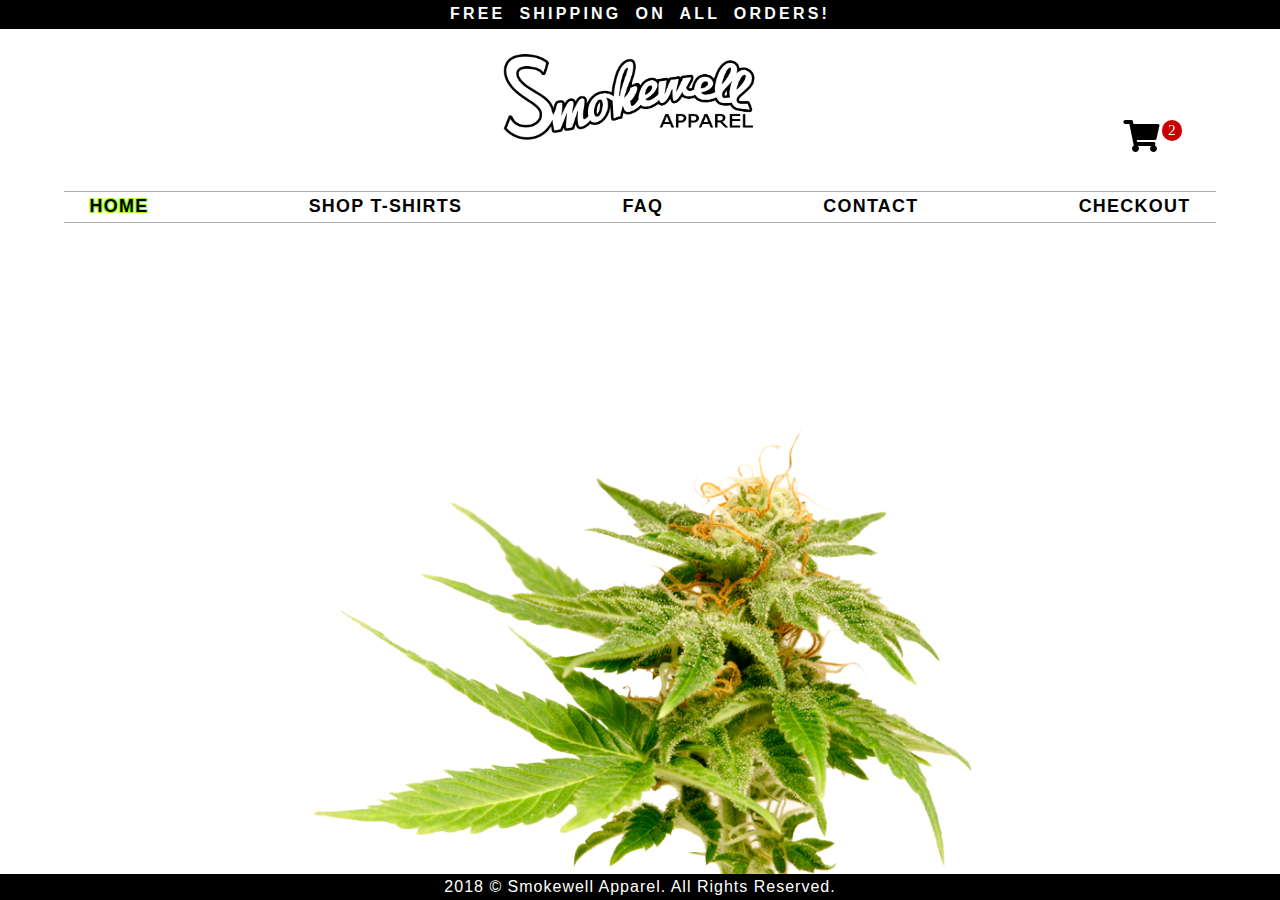
==== index.html @ 25da1e57 "update desktop styles" ====
<!DOCTYPE html>
<html lang="en">
<head>
	<meta charset="UTF-8">
	<title>Smokewell Apparel</title>
	<meta name="viewport" content="width=device-width, initial-scale=1.0">
	<script type="text/javascript" src="assets/javascript/logic.js"></script>
    <link rel="stylesheet" type="text/css" href="assets/CSS/reset.css">
    <link rel="stylesheet" type="text/css" href="assets/CSS/style.css">
    <link rel="stylesheet" id="storefront-fonts-css" href="https://fonts.googleapis.com/css?family=Source+Sans+Pro:400,300,300italic,400italic,600,700,900&amp;subset=latin%2Clatin-ext" type="text/css" media="all">
    <link rel="stylesheet" href="https://use.fontawesome.com/releases/v5.1.0/css/all.css">
    <link rel="icon" type="text/css" href="assets/images/icon.ico">
</head>
<body>
	<div id="special-message-box">
		<h2 id="special-message">Free shipping on all orders!</h2>
	</div>
	<div id="main-container">
		<header>
			<div id="header-section-left">
				<i id="nav-icon" class="fa fa-bars" onclick="toggleNav()"></i>
			</div>
			<div id="header-section-center">
				<a href=""><img id="main-logo" src="assets/images/logo.png" alt="Smokewell Apparel"></a>
			</div>
			<div id="header-section-right">
				<div id="cart-icon-container" onclick="toggleCart()">
					<i id="cart-icon" class="fa fa-shopping-cart" aria-hidden="true"></i>
					<span id="cart-counter">2</span>
				</div>
			</div>
			<div id="cart-container">
				<i class="close-button fas fa-times" onclick="toggleCart()"></i>
				<h2 id="cart-title">Shopping Cart</h2>
				<ul id="cart">
					<li class="cart-item clearfix">
						<div class="cart-left-container">
							<i class="cart-remove-button fas fa-times"></i>
							<h3 class="cart-product-name">Stoned I Am - L</h3>
							<div class="cart-product-info">1 x $19.99</div>
						</div>
						<img class="cart-product-image" src="assets/images/testproduct.jpg">
					</li>
					<li class="cart-item clearfix">
						<div class="cart-left-container">
							<i class="cart-remove-button fas fa-times"></i>
							<h3 class="cart-product-name">Stoned I Am - L</h3>
							<div class="cart-product-info">1 x $19.99</div>
						</div>
						<img class="cart-product-image" src="assets/images/testproduct.jpg">
					</li>
					<li class="cart-item clearfix">
						<div id="cart-total"><span id="total-label">Total:</span> $39.98</div>
					</li>
				</ul>
				<button id="cart-checkout-button">Proceed to Checkout</button>
				<div id="cart-return" onclick="toggleCart()">Continue Shopping...</div>
			</div>
			<nav  id="menu-container">
				<i id="menu-close-button" class="close-button fas fa-times" onclick="toggleNav()"></i>
				<h2 id="menu-title">Menu</h2>
				<div id="mobile-nav-container">
					<a class="nav-link selected" href=""><span class="nav-icons"><i class="fa fa-home"></i></span> Home</a>
					<a class="nav-link" href=""><span class="nav-icons"><i class="fas fa-tshirt"></i></span> Shop T-Shirts</a>
<!-- 					<a class="nav-link" href=""><span class="nav-icons"><i class="fas fa-info"></i></span> About Us</a>
 -->					<a class="nav-link" href=""><span class="nav-icons"><i class="fas fa-question"></i></span> FAQ</a>
					<a class="nav-link" href=""><span class="nav-icons"><i class="fas fa-comments"></i></span> Contact</a>
					<a class="nav-link" href=""><span class="nav-icons"><i class="fa fa-shopping-cart" aria-hidden="true"></i> <span id="cart-counter">2</span></span> Checkout</a>
				</div>
				<div id="nav-return" onclick="toggleNav()">Continue Shopping...</div>
			</nav>
		</header>
		<main id="main-content">
			<button id="homepage-button" class="click-me"><span id="shirt-icon"><i class="fas fa-tshirt"></i></span>Shop T-Shirts</button>
		</main>
	</div>
	<img id="homepage-image" src="assets/images/weedplant.png" alt="">
	<footer>
		<div id="copyright">2018 &copy; Smokewell Apparel. All Rights Reserved.</div>
	</footer>
</body>
</html>
---- assets/CSS/style.css ----
/*//////////////////////////////////////////////////////////////////////////////////
/////// GLOBAL STYLES //////////////////////////////////////////////////////////////
//////////////////////////////////////////////////////////////////////////////////*/

html {
	font-size: 1rem;
}
body {
	display: flex;
  	min-height: 100vh;
  	flex-direction: column;
}
li {
	text-decoration: none;
}
.click-me {
	text-shadow: 1px 0 0 #99ff11, -1px 0 0 #99ff11, 0 1px 0 #99ff11, 0 -1px 0 #99ff11, 1px 1px #99ff11, -1px -1px 0 #99ff11, 1px -1px 0 #99ff11, -1px 1px 0 #99ff11;
}
.clearfix:after {
    content: "";
    display: block;
    clear: both;
}
.close-button {
	font-size: 2rem;
	color: #000;
	background-color: #fff;
    border: 2px solid #000;
    width: 2rem;
    height: 2rem;
    line-height: 2.75rem;
    border-radius: 8px;
	margin: 1rem;
	cursor: pointer;
	position: absolute;
	top: 0;
	right: 0;
}
.close-button:hover {
	transform: rotate(90deg);
	transition: transform 150ms linear;
}
#main-container {
	width: 100%;
	max-width: 1280px;
	margin: 0 auto;
	flex: 1;
}
#homepage-button {
	display: none
}

/*//////////////////////////////////////////////////////////////////////////////////
/////// SPECIAL MESSAGE ////////////////////////////////////////////////////////////
//////////////////////////////////////////////////////////////////////////////////*/

#special-message-box {
	background-color: #000;
	width: 100%;
	padding: .5rem 0;
	text-align: center;
}
#special-message {
	text-transform: uppercase;
	font-size: 1.25rem;
	color: white;
	word-spacing: .5rem;
    letter-spacing: .25rem;
    font-weight: 600;
    font-family: 'Liberator', sans-serif;
}

/*//////////////////////////////////////////////////////////////////////////////////
/////// HOMEPAGE ///////////////////////////////////////////////////////////////////
//////////////////////////////////////////////////////////////////////////////////*/

#homepage-image {
	margin: 0 auto; 
	max-width: 57%;
}

/*//////////////////////////////////////////////////////////////////////////////////
/////// HEADER /////////////////////////////////////////////////////////////////////
//////////////////////////////////////////////////////////////////////////////////*/

header {
	padding-top: 1.5rem;
	text-align: center;
}
#header-section-left {
	display: inline-block;
	width: 20%;
}
#header-section-center { 
	display: inline-block;
	width: 58%;
}
#header-section-right {
	display: inline-block;
	width: 20%;
}
#main-logo {
	max-width: 25rem;
}
#main-logo:hover {
	transform: scale(1.05);
	transition: all 150ms linear;
}
#cart-icon {
	color: #000;
	font-size: 2.5rem;
}
#cart-icon-container {
	cursor: pointer;
    padding: 4rem 0 3rem 0;
    animation: bounce 1s cubic-bezier(.36,.07,.19,.97) both;
  	transform: translate3d(0, 0, 0);
  	backface-visibility: hidden;
  	perspective: 1000px;
}
#cart-icon-container:hover #cart-icon, 
#cart-icon-container:hover #cart-counter {
	animation: bounce 1s cubic-bezier(.36,.07,.19,.97) both;
  	transform: translate3d(0, 0, 0);
  	backface-visibility: hidden;
  	perspective: 1000px;
}
#cart-icon-container:hover #cart-icon {
	text-shadow: 1px 0 0 #99ff11, -1px 0 0 #99ff11, 0 1px 0 #99ff11, 0 -1px 0 #99ff11, 1px 1px #99ff11, -1px -1px 0 #99ff11, 1px -1px 0 #99ff11, -1px 1px 0 #99ff11;
}

#cart-counter {
    background-color: #cc0000;
    border-radius: 1.6rem;
    width: 1.6rem;
    height: 1.6rem;
    line-height: 1.6rem;
    font-size: 1.2rem;
    margin-left: .1rem;
    color: #fff;
    vertical-align: top;
    position: absolute;
}
#nav-icon {
	color: #000;
	font-size: 2.5rem;
	display: none;
}

/*//////////////////////////////////////////////////////////////////////////////////
/////// FOOTER /////////////////////////////////////////////////////////////////////
//////////////////////////////////////////////////////////////////////////////////*/

footer {
	width: 100%;
	text-align: center;
	background-color: #000;
	padding: 5px 0;
}
#copyright {
	color: #fff;
	font-size: 1.25rem;
	letter-spacing: 1px;
	font-family: 'Liberator', sans-serif;
}

/*//////////////////////////////////////////////////////////////////////////////////
/////// NAVIGATION /////////////////////////////////////////////////////////////////
//////////////////////////////////////////////////////////////////////////////////*/

nav {
	width: 100%;
	margin-bottom: 1.5rem;
	margin-top: 2.5rem;
}
.nav-icons {
	display: none;
}
.nav-link {
	font-family: 'Liberator', sans-serif;
	text-transform: uppercase;
	font-size: 1.4rem;
	text-decoration: none;
	color: #000;
	font-weight: 600;
	letter-spacing: .1rem;
	padding: .5rem 2rem;
}
.nav-link:hover {
	transform: scale(1.05);
	transition: all 50ms linear;
}
.topnav .icon {
	display: none;
}
.selected {
	text-shadow: 1px 0 0 #99ff11, -1px 0 0 #99ff11, 0 1px 0 #99ff11, 0 -1px 0 #99ff11, 1px 1px #99ff11, -1px -1px 0 #99ff11, 1px -1px 0 #99ff11, -1px 1px 0 #99ff11;
}
#menu-close-button {
	display: none;
}
#menu-container {
	width: 90%;
	border-top: solid 1px #afafaf;
	border-bottom: solid 1px #afafaf;
	margin: 0 auto;
    height: 100%;
}
#mobile-nav-container {
	display: flex;
	justify-content: space-between;
	width: 100%;
}
#nav-return {
	display: none;
}
#menu-title {
	display: none;
}

/*//////////////////////////////////////////////////////////////////////////////////
/////// CART ///////////////////////////////////////////////////////////////////////
//////////////////////////////////////////////////////////////////////////////////*/

.cart-item {
	color: #fff;
 	border-bottom: 1px solid #bababa;
 	padding: 1rem 1rem;
 }
 .cart-item:last-child {
 	border-bottom: none;
 }
.cart-left-container {
	float: left;
	line-height: 2rem;
}
i.cart-remove-button {
	font-size: 1rem;
	width: 1.5rem;
	height: 1.5rem;
	border-radius: 1.5rem;
	line-height: 1.5rem;
	background-color: #cc0000;
 	display: inline-block;
 	margin-right: 1rem;
 	cursor: pointer;
}
.cart-remove-button:hover {
	transform: rotate(90deg);
	transition: transform 150ms linear;
}
.cart-product-name {
	font-size: 1.5rem;
	letter-spacing: .1rem;
	display: inline-block;
	cursor: pointer;
	color: #99ff11;
}
.cart-product-name:hover {
	transform: scale(1.05);
	transition: all 150ms linear;
}
.cart-product-info {
	display: block;
	font-size: 1.5rem;
}
.cart-product-image {
	width: 4rem;
	float: right;
	border-radius: 5px;
	cursor: pointer;
}
.cart-product-image:hover {
	transform: scale(1.5);
	transition: all 250ms linear;
}
.cart-row {
	display: block;
	font-size: 2rem;
	color: #bababa;
	text-align: left;
	border-bottom: 1px solid #bababa;
	padding: 1rem 1rem;
	font-weight: 400;
}
#cart-container {
	width: 0px;
	min-width: 0px;
	min-height: 100%;
	overflow-y:scroll;
	display: block;
	margin: 0;
	background-color: rgba(0,0,0,.80);
	top: 0px;
	right: 0px;
	bottom:0;
	position: fixed;
}
#cart {
	border: 1px solid #bababa;
	width: 90%;
	margin: 0 auto;
	border-radius: 12px;
	display: block;
	font-family: 'Liberator', sans-serif;
}
#cart-checkout-button {
	color: #99ff11;
	border: 1px solid #bababa;
	width: 90%;
	margin: 3rem auto;
	border-radius: 12px;
	display: block;
	font-family: 'Liberator', sans-serif;
	cursor: pointer;
	background-color: transparent;
	font-size: 2rem;
	padding: 1rem;
	text-transform: uppercase;
	font-weight: 600;
}
#cart-checkout-button:hover {
	font-size: 2.1rem;
	padding: .95rem;
	transition: all 150ms linear;
}
#cart-title {
	font-family: 'Liberator', sans-serif;
	color: #fff;
    font-size: 3rem;
    margin: 3rem auto;
	text-transform: uppercase;
	letter-spacing: .1rem;
}
#cart-return {
	font-family: 'Liberator', sans-serif;
	color: #99ff11;
	font-size: 1.25rem;
	margin-top: 3rem;
	cursor: pointer;
	padding-bottom: 3rem;
}
#cart-return:hover {
	transform: scale(1.05);
	transition: all 150ms linear;
}
#cart-total {
	color: #fff;
    font-size: 1.5rem;
}
#total-label {
	letter-spacing: .1rem;
}
/*//////////////////////////////////////////////////////////////////////////////////
/////// MEDIA QUERIES //////////////////////////////////////////////////////////////
//////////////////////////////////////////////////////////////////////////////////*/

@media screen and (max-width: 768px) {
	.cart-product-image {
		width: 6rem;
	}
	.cart-left-container {
		line-height: 3rem;
	}
	.nav-link {
		display: block;
		font-size: 2rem;
		letter-spacing: 0;
    	color: #99ff11;
    	text-align: left;
    	border-bottom: 1px solid #bababa;
    	padding: 1rem 1rem;
    	font-weight: 400;
	}
	.nav-link:hover {
		color: #99ff11;
		font-size: 2.1rem;
		transition: all 150ms linear;
	}
	.close-button {
		font-size: 3rem;
		height: 3rem;
		width: 3rem;
	}
	.nav-icons {
		display: inline-block;
		width: 6rem;
		text-align: center;
		color: #fff;
	}
	.nav-link:last-child {
		border-bottom: none;
	}
	#menu-container {
		width: 0px;
		min-height: 100%;
		display: block;
		margin: 0;
		background-color: rgba(0,0,0,.80);
		top: 0px;
    	position: fixed;
    	overflow-y: scroll;
	}
	#menu-title {
		font-family: 'Liberator', sans-serif;
		color: #fff;
	    font-size: 3rem;
	    margin: 3rem auto;
		text-transform: uppercase;
		letter-spacing: .1rem;
		display: block;
	}
	#menu-close-button {
		display: inline-block;
	}
	.selected {
		color: #bababa;
		text-shadow: none;
	}
	#nav-icon {
		display: inline-block;
		font-size: 3.5rem;
	}
	#cart-icon {
		font-size: 3.5rem;
	}
	#mobile-nav-container {
		border: 1px solid #bababa;
    	width: 90%;
    	margin: 0 auto;
    	border-radius: 12px;
    	display: block;
	}
	#nav-return {
		font-family: 'Liberator', sans-serif;
		color: #99ff11;
		font-size: 1.5rem;
		margin-top: 3rem;
		cursor: pointer;
		display: block;
		padding-bottom: 3rem;
	}
	#nav-return:hover {
		transform: scale(1.05);
		transition: all 150ms linear;
	}
	#cart-total {
		font-size: 2rem;
	}
	#cart-return {
		font-size: 1.5rem;
	}
	.cart-product-name {
    	font-size: 2rem;
	}
	i.cart-remove-button {
	    font-size: 1.25rem;
	    width: 2rem;
	    height: 2rem;
	    border-radius: 2rem;
	    line-height: 2rem;
	    margin-right: 3rem;
	}
	#homepage-button {
	    border: 1px solid #000;
	    color: #000;
	    width: 25rem;
	    margin: 3rem auto;
	    border-radius: 12px;
	    display: block;
	    text-transform: uppercase;
	    padding: 1rem;
	    background-color: transparent;
	    font-weight: 600;
	    font-size: 2rem;
	    letter-spacing: .1rem;
	}
	#shirt-icon {
		margin-right: 2rem;
	}
}

@media screen and (orientation: portrait) and (max-width: 768px){
	.nav-link {
		padding: 2rem 1rem;
	}
	#homepage-image {
		max-width: 100%;
	}
	#main-logo {
		margin-bottom: 8rem;
	}
	#nav-icon {
		margin: 12rem 0 3rem 0;
		padding-left: 2rem;
	}
	#cart-icon-container {
		margin: 12rem 0 3rem 0;
		padding-right: 2rem;
	}
	#cart-title {
		margin: 6rem auto;
	} 	
	#menu-title {
		margin: 6rem auto;
	} 
	#mobile-nav-container {
		margin: 6rem auto 0 auto;
	}
}

/*//////////////////////////////////////////////////////////////////////////////////
/////// ANIMATIONS /////////////////////////////////////////////////////////////////
//////////////////////////////////////////////////////////////////////////////////*/

@keyframes shake {
  10%, 90% {
    transform: translate3d(0, -1px, 0);
  }
  
  20%, 80% {
    transform: translate3d(0, 2px, 0);
  }

  30%, 50%, 70% {
    transform: translate3d(0, -4px, 0);
  }

  40%, 60% {
    transform: translate3d(0, 4px, 0);
  }
}
@-webkit-keyframes bounce { 
	0%, 20%, 50%, 80%, 100% {-webkit-transform: translateY(0);} 
	40% {-webkit-transform: translateY(-30px);} 
	60% {-webkit-transform: translateY(-15px);} 
} 

@keyframes bounce { 
	0%, 20%, 50%, 80%, 100% {transform: translateY(0);} 
	40% {transform: translateY(-30px);} 
	60% {transform: translateY(-15px);} 
}
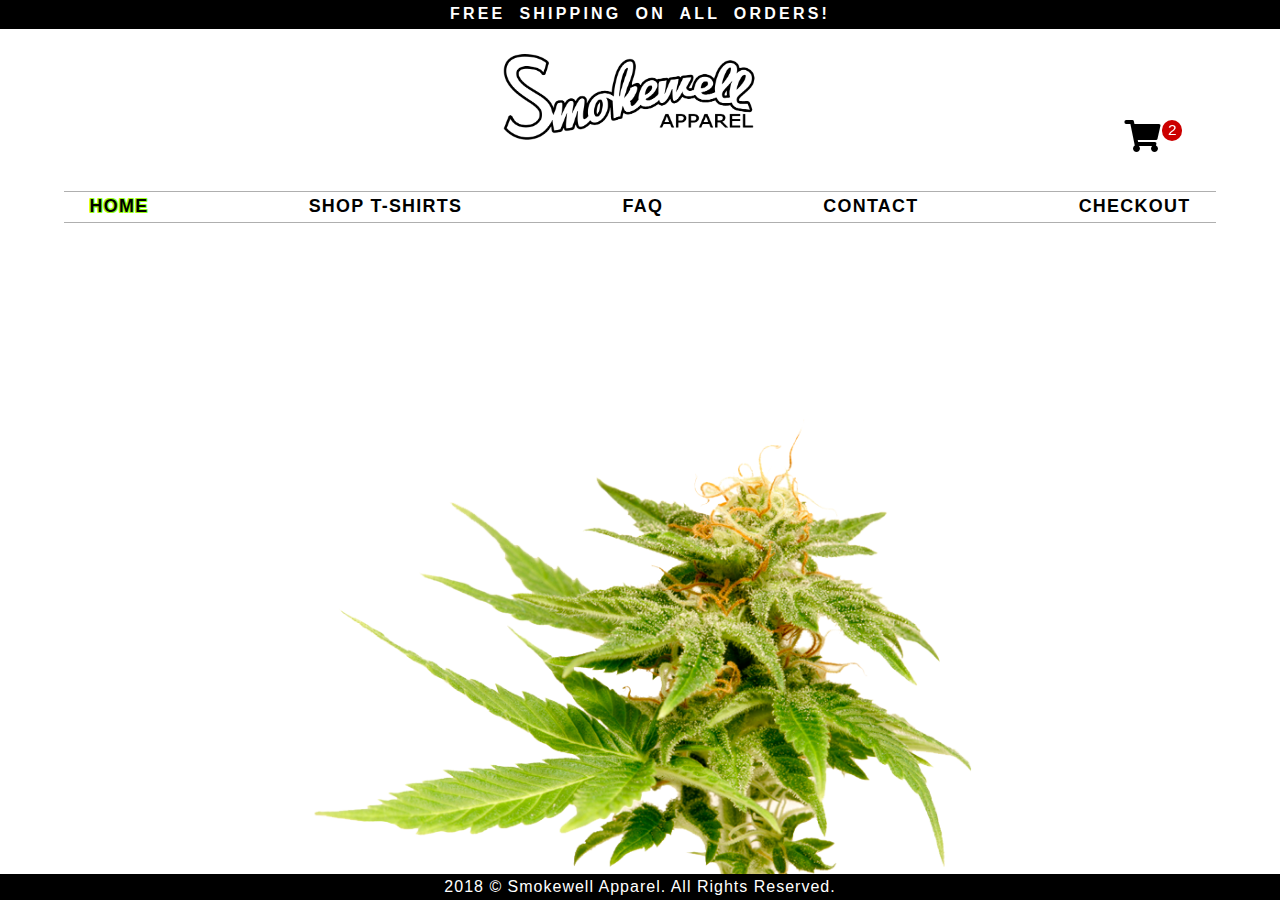
==== commit ca73013c: "update homepage button" ====
--- a/index.html
+++ b/index.html
@@ -21,7 +21,7 @@
 				<i id="nav-icon" class="fa fa-bars" onclick="toggleNav()"></i>
 			</div>
 			<div id="header-section-center">
-				<a href=""><img id="main-logo" src="assets/images/logo.png" alt="Smokewell Apparel"></a>
+				<a href="index.html"><img id="main-logo" src="assets/images/logo.png" alt="Smokewell Apparel"></a>
 			</div>
 			<div id="header-section-right">
 				<div id="cart-icon-container" onclick="toggleCart()">
@@ -60,18 +60,18 @@
 				<i id="menu-close-button" class="close-button fas fa-times" onclick="toggleNav()"></i>
 				<h2 id="menu-title">Menu</h2>
 				<div id="mobile-nav-container">
-					<a class="nav-link selected" href=""><span class="nav-icons"><i class="fa fa-home"></i></span> Home</a>
-					<a class="nav-link" href=""><span class="nav-icons"><i class="fas fa-tshirt"></i></span> Shop T-Shirts</a>
+					<a class="nav-link selected" href="index.html"><span class="nav-icons"><i class="fa fa-home"></i></span> Home</a>
+					<a class="nav-link" href="archive.html"><span class="nav-icons"><i class="fas fa-tshirt"></i></span> Shop T-Shirts</a>
 <!-- 					<a class="nav-link" href=""><span class="nav-icons"><i class="fas fa-info"></i></span> About Us</a>
- -->					<a class="nav-link" href=""><span class="nav-icons"><i class="fas fa-question"></i></span> FAQ</a>
-					<a class="nav-link" href=""><span class="nav-icons"><i class="fas fa-comments"></i></span> Contact</a>
-					<a class="nav-link" href=""><span class="nav-icons"><i class="fa fa-shopping-cart" aria-hidden="true"></i> <span id="cart-counter">2</span></span> Checkout</a>
+ -->					<a class="nav-link" href="faq.html"><span class="nav-icons"><i class="fas fa-question"></i></span> FAQ</a>
+					<a class="nav-link" href="contact.html"><span class="nav-icons"><i class="fas fa-comments"></i></span> Contact</a>
+					<a class="nav-link" href="checkout.html"><span class="nav-icons"><i class="fa fa-shopping-cart" aria-hidden="true"></i> <span id="cart-counter">2</span></span> Checkout</a>
 				</div>
 				<div id="nav-return" onclick="toggleNav()">Continue Shopping...</div>
 			</nav>
 		</header>
 		<main id="main-content">
-			<button id="homepage-button" class="click-me"><span id="shirt-icon"><i class="fas fa-tshirt"></i></span>Shop T-Shirts</button>
+			<a href="archive.html" id="homepage-button" class="click-me"><span id="shirt-icon"><i class="fas fa-tshirt"></i></span>Shop T-Shirts</a>
 		</main>
 	</div>
 	<img id="homepage-image" src="assets/images/weedplant.png" alt="">
--- a/assets/CSS/style.css
+++ b/assets/CSS/style.css
@@ -4,6 +4,7 @@
 
 html {
 	font-size: 1rem;
+	font-family: 'Liberator', sans-serif;
 }
 body {
 	display: flex;
@@ -46,9 +47,6 @@
 	margin: 0 auto;
 	flex: 1;
 }
-#homepage-button {
-	display: none
-}
 
 /*//////////////////////////////////////////////////////////////////////////////////
 /////// SPECIAL MESSAGE ////////////////////////////////////////////////////////////
@@ -78,6 +76,9 @@
 	margin: 0 auto; 
 	max-width: 57%;
 }
+#homepage-button {
+	display: none
+}
 
 /*//////////////////////////////////////////////////////////////////////////////////
 /////// HEADER /////////////////////////////////////////////////////////////////////
@@ -113,14 +114,14 @@
 #cart-icon-container {
 	cursor: pointer;
     padding: 4rem 0 3rem 0;
-    animation: bounce 1s cubic-bezier(.36,.07,.19,.97) both;
+    animation: money-hop 1s cubic-bezier(.36,.07,.19,.97) both;
   	transform: translate3d(0, 0, 0);
   	backface-visibility: hidden;
   	perspective: 1000px;
 }
 #cart-icon-container:hover #cart-icon, 
 #cart-icon-container:hover #cart-counter {
-	animation: bounce 1s cubic-bezier(.36,.07,.19,.97) both;
+	animation: money-hop 1s cubic-bezier(.36,.07,.19,.97) both;
   	transform: translate3d(0, 0, 0);
   	backface-visibility: hidden;
   	perspective: 1000px;
@@ -390,6 +391,9 @@
 	}
 	.nav-link:last-child {
 		border-bottom: none;
+	}
+	.nav-link:hover {
+		transform: scale(1);
 	}
 	#menu-container {
 		width: 0px;
@@ -474,6 +478,7 @@
 	    font-weight: 600;
 	    font-size: 2rem;
 	    letter-spacing: .1rem;
+	    text-decoration: none;
 	}
 	#shirt-icon {
 		margin-right: 2rem;
@@ -530,13 +535,13 @@
     transform: translate3d(0, 4px, 0);
   }
 }
-@-webkit-keyframes bounce { 
+@-webkit-keyframes money-hop { 
 	0%, 20%, 50%, 80%, 100% {-webkit-transform: translateY(0);} 
 	40% {-webkit-transform: translateY(-30px);} 
 	60% {-webkit-transform: translateY(-15px);} 
 } 
 
-@keyframes bounce { 
+@keyframes money-hop { 
 	0%, 20%, 50%, 80%, 100% {transform: translateY(0);} 
 	40% {transform: translateY(-30px);} 
 	60% {transform: translateY(-15px);} 
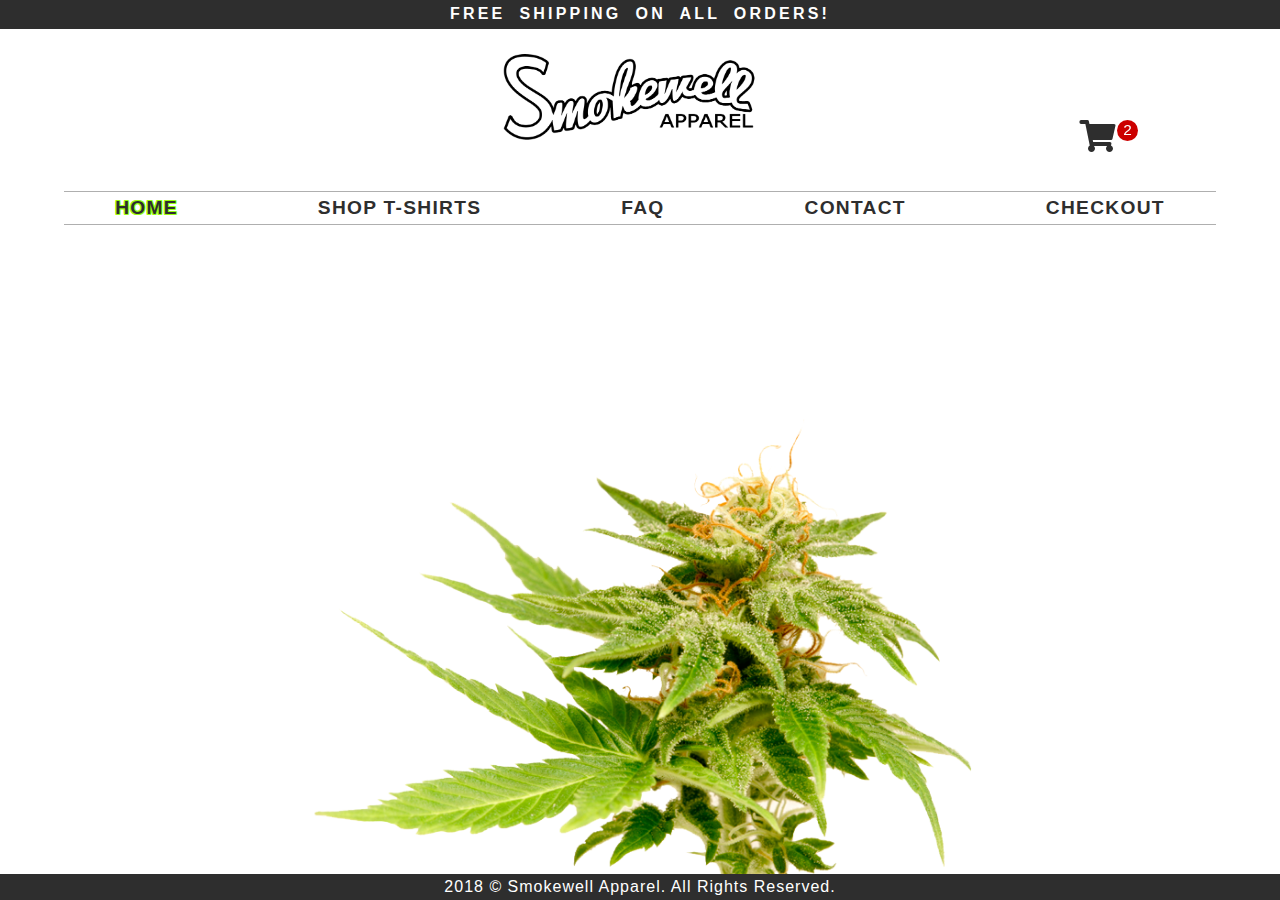
==== commit 0b77b4b7: "move special message box into header and add header position functions" ====
--- a/index.html
+++ b/index.html
@@ -12,11 +12,11 @@
     <link rel="icon" type="text/css" href="assets/images/icon.ico">
 </head>
 <body>
-	<div id="special-message-box">
-		<h2 id="special-message">Free shipping on all orders!</h2>
-	</div>
 	<div id="main-container">
 		<header>
+			<div id="special-message-box">
+				<h2 id="special-message">Free shipping on all orders!</h2>
+			</div>
 			<div id="header-section-left">
 				<i id="nav-icon" class="fa fa-bars" onclick="toggleNav()"></i>
 			</div>
@@ -76,7 +76,9 @@
 	</div>
 	<img id="homepage-image" src="assets/images/weedplant.png" alt="">
 	<footer>
-		<div id="copyright">2018 &copy; Smokewell Apparel. All Rights Reserved.</div>
+		<a href="index.html">
+			<div id="copyright">2018 &copy; Smokewell Apparel. All Rights Reserved.</div>
+		</a>
 	</footer>
 </body>
 </html>--- a/assets/CSS/style.css
+++ b/assets/CSS/style.css
@@ -24,9 +24,9 @@
 }
 .close-button {
 	font-size: 2rem;
-	color: #000;
+	color: #2e2e2e;
 	background-color: #fff;
-    border: 2px solid #000;
+    border: 2px solid #2e2e2e;
     width: 2rem;
     height: 2rem;
     line-height: 2.75rem;
@@ -41,6 +41,16 @@
 	transform: rotate(90deg);
 	transition: transform 150ms linear;
 }
+.page-title {
+	font-weight: 600;
+    font-family: 'Liberator', sans-serif;
+    color: #2e2e2e;
+    letter-spacing: .1rem;
+    font-size: 1.5rem;
+    margin: 3rem auto 0 auto;
+    text-align: center;
+    text-transform: uppercase;
+}
 #main-container {
 	width: 100%;
 	max-width: 1280px;
@@ -49,14 +59,118 @@
 }
 
 /*//////////////////////////////////////////////////////////////////////////////////
-/////// SPECIAL MESSAGE ////////////////////////////////////////////////////////////
-//////////////////////////////////////////////////////////////////////////////////*/
-
+/////// HOMEPAGE ///////////////////////////////////////////////////////////////////
+//////////////////////////////////////////////////////////////////////////////////*/
+
+#homepage-image {
+	margin: 3rem auto 0 auto; 
+	max-width: 57%;
+}
+#homepage-button {
+	display: none
+}
+
+/*//////////////////////////////////////////////////////////////////////////////////
+/////// ARCHIVE ////////////////////////////////////////////////////////////////////
+//////////////////////////////////////////////////////////////////////////////////*/
+
+#archive-container {
+	display: flex;
+    flex-wrap: wrap;
+    width: 90%;
+    margin: 3rem auto;
+}
+.archive-product-container {
+	width: 25%;
+	text-align: center;
+	margin: 1rem 0;
+	cursor: pointer;
+}
+.archive-product-container:hover {
+	transform: scale(1.05);
+	transition: all 150ms linear;
+}
+.archive-product-container:hover .archive-product-title {
+	text-shadow: 1px 0 0 #99ff11, -1px 0 0 #99ff11, 0 1px 0 #99ff11, 0 -1px 0 #99ff11, 1px 1px #99ff11, -1px -1px 0 #99ff11, 1px -1px 0 #99ff11, -1px 1px 0 #99ff11;
+}
+.archive-product-image {
+	width: 95%;
+}
+.archive-product-title {
+	text-transform: uppercase;
+	font-size: 1.5rem;
+	color: #2e2e2e;
+    letter-spacing: .25rem;
+    font-weight: 600;
+    font-family: 'Liberator', sans-serif;
+}
+/*//////////////////////////////////////////////////////////////////////////////////
+/////// FAQ ////////////////////////////////////////////////////////////////////////
+//////////////////////////////////////////////////////////////////////////////////*/
+
+.accordion {
+	font-size: 1.25rem;
+	background-color: #eee;
+    color: #2e2e2e;
+    cursor: pointer;
+    padding: .5rem 1.5rem;
+    width: 100%;
+    text-align: left;
+    border: none;
+    outline: none;
+    border-top: solid 1px #afafaf;
+    font-weight: 600;
+    font-family: 'Liberator', sans-serif;
+}
+.accordion:first-child {
+	border-top: none;
+}
+.accordion:hover {
+	color: #fff;
+	background-color: #2e2e2e;
+}
+.panel {
+    max-height: 0;
+    overflow: hidden;
+    transition: max-height 0.2s ease-out;
+}
+.accordion:after {
+    content: '\027e9';
+    float: right;
+    font-weight: bold;
+}
+.open:after {
+    transform:rotate(90deg);
+}
+.panel-content {
+	padding: 1rem;
+	font-size: 1.25rem;
+	text-align: justify;
+	line-height: 1.5;
+}
+#faq-container {
+	width: 90%;
+	display: block;
+	margin: 3rem auto;
+	border: solid 1px #afafaf;
+	border-radius: 12px;
+	overflow: hidden;
+}
+
+/*//////////////////////////////////////////////////////////////////////////////////
+/////// HEADER /////////////////////////////////////////////////////////////////////
+//////////////////////////////////////////////////////////////////////////////////*/
+
+header {
+	text-align: center;
+	width: 100%;
+}
 #special-message-box {
-	background-color: #000;
+	background-color: #2e2e2e;
 	width: 100%;
 	padding: .5rem 0;
 	text-align: center;
+	margin-bottom: 1.5rem;
 }
 #special-message {
 	text-transform: uppercase;
@@ -67,38 +181,17 @@
     font-weight: 600;
     font-family: 'Liberator', sans-serif;
 }
-
-/*//////////////////////////////////////////////////////////////////////////////////
-/////// HOMEPAGE ///////////////////////////////////////////////////////////////////
-//////////////////////////////////////////////////////////////////////////////////*/
-
-#homepage-image {
-	margin: 0 auto; 
-	max-width: 57%;
-}
-#homepage-button {
-	display: none
-}
-
-/*//////////////////////////////////////////////////////////////////////////////////
-/////// HEADER /////////////////////////////////////////////////////////////////////
-//////////////////////////////////////////////////////////////////////////////////*/
-
-header {
-	padding-top: 1.5rem;
-	text-align: center;
-}
 #header-section-left {
 	display: inline-block;
-	width: 20%;
+	width: 27%;
 }
 #header-section-center { 
 	display: inline-block;
-	width: 58%;
+	width: 44%;
 }
 #header-section-right {
 	display: inline-block;
-	width: 20%;
+	width: 27%;
 }
 #main-logo {
 	max-width: 25rem;
@@ -108,7 +201,7 @@
 	transition: all 150ms linear;
 }
 #cart-icon {
-	color: #000;
+	color: #2e2e2e;
 	font-size: 2.5rem;
 }
 #cart-icon-container {
@@ -143,7 +236,7 @@
     position: absolute;
 }
 #nav-icon {
-	color: #000;
+	color: #2e2e2e;
 	font-size: 2.5rem;
 	display: none;
 }
@@ -155,7 +248,7 @@
 footer {
 	width: 100%;
 	text-align: center;
-	background-color: #000;
+	background-color: #2e2e2e;
 	padding: 5px 0;
 }
 #copyright {
@@ -163,6 +256,13 @@
 	font-size: 1.25rem;
 	letter-spacing: 1px;
 	font-family: 'Liberator', sans-serif;
+	text-decoration: none;
+}
+#copyright:hover {
+	color: #99ff11;
+}
+a:-webkit-any-link {
+	text-decoration: none;
 }
 
 /*//////////////////////////////////////////////////////////////////////////////////
@@ -180,16 +280,17 @@
 .nav-link {
 	font-family: 'Liberator', sans-serif;
 	text-transform: uppercase;
-	font-size: 1.4rem;
+	font-size: 1.5rem;
 	text-decoration: none;
-	color: #000;
+	color: #2e2e2e;
 	font-weight: 600;
 	letter-spacing: .1rem;
-	padding: .5rem 2rem;
+	padding: .5rem 4rem;
 }
 .nav-link:hover {
 	transform: scale(1.05);
 	transition: all 50ms linear;
+	text-shadow: 1px 0 0 #99ff11, -1px 0 0 #99ff11, 0 1px 0 #99ff11, 0 -1px 0 #99ff11, 1px 1px #99ff11, -1px -1px 0 #99ff11, 1px -1px 0 #99ff11, -1px 1px 0 #99ff11;
 }
 .topnav .icon {
 	display: none;
@@ -309,7 +410,7 @@
 	color: #99ff11;
 	border: 1px solid #bababa;
 	width: 90%;
-	margin: 3rem auto;
+	margin: 3rem auto 1rem auto;
 	border-radius: 12px;
 	display: block;
 	font-family: 'Liberator', sans-serif;
@@ -337,9 +438,8 @@
 	font-family: 'Liberator', sans-serif;
 	color: #99ff11;
 	font-size: 1.25rem;
-	margin-top: 3rem;
 	cursor: pointer;
-	padding-bottom: 3rem;
+	padding: 2rem 0;
 }
 #cart-return:hover {
 	transform: scale(1.05);
@@ -352,11 +452,28 @@
 #total-label {
 	letter-spacing: .1rem;
 }
+
 /*//////////////////////////////////////////////////////////////////////////////////
 /////// MEDIA QUERIES //////////////////////////////////////////////////////////////
 //////////////////////////////////////////////////////////////////////////////////*/
 
 @media screen and (max-width: 768px) {
+	.archive-product-container {
+		width: 33.33%;
+	}
+	.archive-product-title {
+	    border: 1px solid #2e2e2e;
+	    width: 90%;
+	    font-size: 1.25rem;
+	    border-radius: 8px;
+	    padding: 1rem 0;
+	    background-color: transparent;
+	    margin: 0 auto;
+	    text-shadow: 1px 0 0 #99ff11, -1px 0 0 #99ff11, 0 1px 0 #99ff11, 0 -1px 0 #99ff11, 1px 1px #99ff11, -1px -1px 0 #99ff11, 1px -1px 0 #99ff11, -1px 1px 0 #99ff11;
+	}
+	#archive-container {
+		margin: 0rem auto 3rem auto;
+	}
 	.cart-product-image {
 		width: 6rem;
 	}
@@ -431,7 +548,7 @@
 	#mobile-nav-container {
 		border: 1px solid #bababa;
     	width: 90%;
-    	margin: 0 auto;
+    	margin: 0 auto 1rem auto;
     	border-radius: 12px;
     	display: block;
 	}
@@ -439,10 +556,9 @@
 		font-family: 'Liberator', sans-serif;
 		color: #99ff11;
 		font-size: 1.5rem;
-		margin-top: 3rem;
 		cursor: pointer;
 		display: block;
-		padding-bottom: 3rem;
+		padding: 2rem 0;
 	}
 	#nav-return:hover {
 		transform: scale(1.05);
@@ -466,11 +582,11 @@
 	    margin-right: 3rem;
 	}
 	#homepage-button {
-	    border: 1px solid #000;
-	    color: #000;
+	    border: 1px solid #2e2e2e;
+	    color: #2e2e2e;
 	    width: 25rem;
 	    margin: 3rem auto;
-	    border-radius: 12px;
+	    border-radius: 8px;
 	    display: block;
 	    text-transform: uppercase;
 	    padding: 1rem;
@@ -483,9 +599,46 @@
 	#shirt-icon {
 		margin-right: 2rem;
 	}
+	#header-section-left {
+		display: inline-block;
+		width: 20%;
+	}
+	#header-section-center { 
+		display: inline-block;
+		width: 58%;
+	}
+	#header-section-right {
+		display: inline-block;
+		width: 20%;
+	}
+	.panel-content {
+		font-size: 1.5rem;
+		padding: 1.5rem;
+	}	
+	.accordion {
+	    padding: 1rem 1.5rem;
+	    font-size: 1.5rem;
+	}
+}
+@media screen and (max-width: 512px) {
+	.archive-product-container {
+		width: 50%;
+	}
+	.archive-product-title {
+		font-size: 1rem;
+	}
+}
+
+@media screen and (orientation: portrait) {
+	.nav-link {
+		padding: .5rem 2rem;
+	}
 }
 
 @media screen and (orientation: portrait) and (max-width: 768px){
+	#cart-checkout-button {
+		margin: 3rem auto 4rem auto;
+	}
 	.nav-link {
 		padding: 2rem 1rem;
 	}
@@ -510,7 +663,11 @@
 		margin: 6rem auto;
 	} 
 	#mobile-nav-container {
-		margin: 6rem auto 0 auto;
+		margin: 6rem auto 4rem auto;
+	}
+	.page-title {
+	    font-size: 1.5rem;
+	    margin: 0 auto 6rem auto;
 	}
 }
 
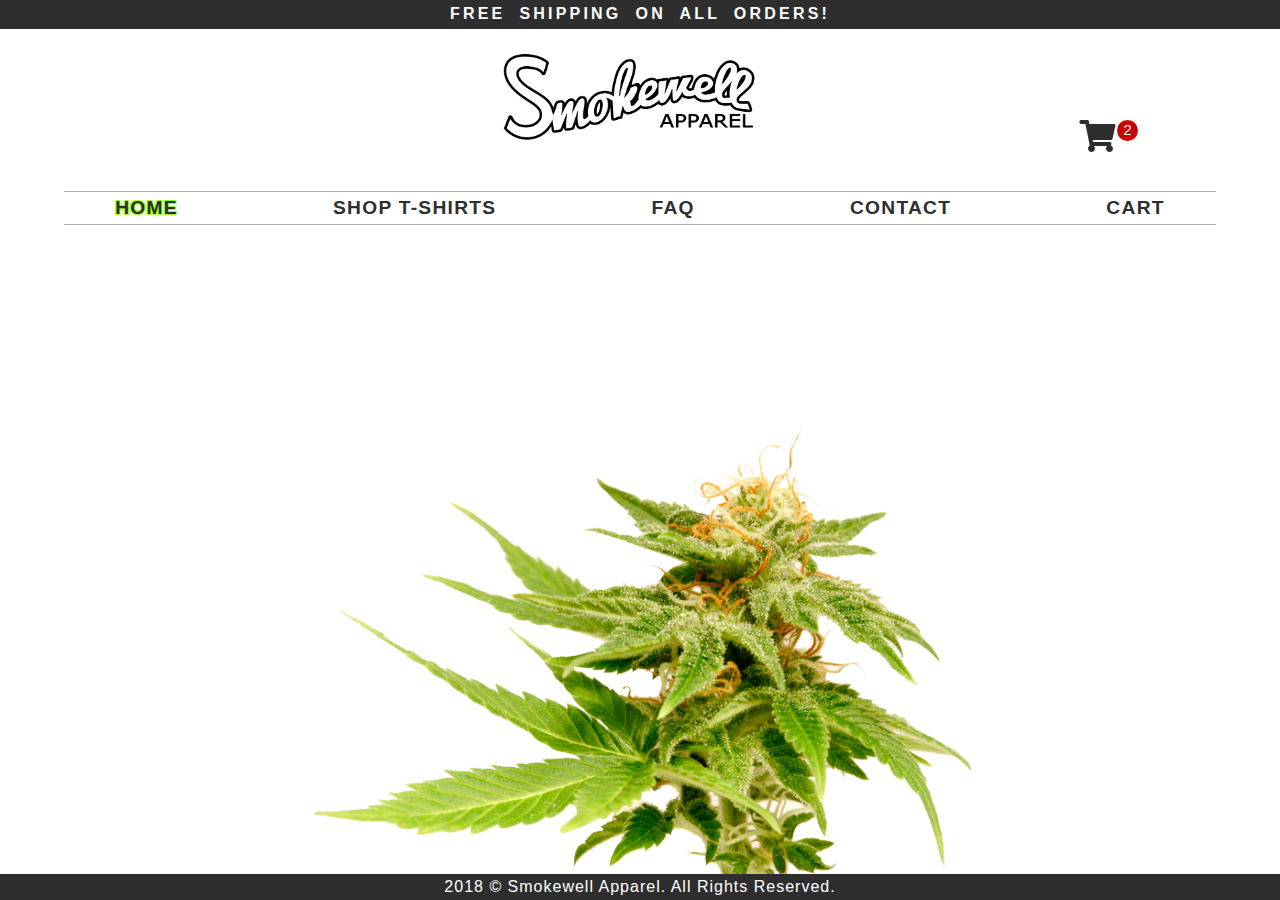
==== commit 26dafb09: "add nav-cart-link functionality" ====
--- a/index.html
+++ b/index.html
@@ -12,64 +12,66 @@
     <link rel="icon" type="text/css" href="assets/images/icon.ico">
 </head>
 <body>
+	<header id="header">
+		<div id="special-message-box">
+			<h2 id="special-message">Free shipping on all orders!</h2>
+		</div>
+		<div id="header-section-left">
+			<i id="nav-icon" class="fa fa-bars" onclick="toggleNav()"></i>
+		</div>
+		<div id="header-section-center">
+			<a href="index.html"><img id="main-logo" src="assets/images/logo.png" alt="Smokewell Apparel"></a>
+		</div>
+		<div id="header-section-right">
+			<div id="cart-icon-container" onclick="toggleCart()">
+				<i id="cart-icon" class="fa fa-shopping-cart" aria-hidden="true"></i>
+				<span id="cart-counter">2</span>
+			</div>
+		</div>
+		<div id="cart-container">
+			<i class="close-button fas fa-times" onclick="toggleCart()"></i>
+			<h2 id="cart-title">Shopping Cart</h2>
+			<ul id="cart">
+				<li class="cart-item clearfix">
+					<div class="cart-left-container">
+						<i class="cart-remove-button fas fa-times"></i>
+						<h3 class="cart-product-name">Stoned I Am - L</h3>
+						<div class="cart-product-info">1 x $19.99</div>
+					</div>
+					<img class="cart-product-image" src="assets/images/testproduct.jpg">
+				</li>
+				<li class="cart-item clearfix">
+					<div class="cart-left-container">
+						<i class="cart-remove-button fas fa-times"></i>
+						<h3 class="cart-product-name">Stoned I Am - L</h3>
+						<div class="cart-product-info">1 x $19.99</div>
+					</div>
+					<img class="cart-product-image" src="assets/images/testproduct.jpg">
+				</li>
+				<li class="cart-item clearfix">
+					<div id="cart-total"><span id="total-label">Total:</span> $39.98</div>
+				</li>
+			</ul>
+			<button id="cart-checkout-button">Proceed to Checkout</button>
+			<div id="cart-return" onclick="toggleCart()">Continue Shopping...</div>
+		</div>
+		<nav  id="menu-container">
+			<i id="menu-close-button" class="close-button fas fa-times" onclick="toggleNav()"></i>
+			<h2 id="menu-title">Menu</h2>
+			<div id="mobile-nav-container">
+				<a class="nav-link selected" href="index.html"><span class="nav-icons"><i class="fa fa-home"></i></span> Home</a>
+				<a class="nav-link" href="archive.html"><span class="nav-icons"><i class="fas fa-tshirt"></i></span> Shop T-Shirts</a>
+<!-- 					<a class="nav-link" href=""><span class="nav-icons"><i class="fas fa-info"></i></span> About Us</a>
+-->					<a class="nav-link" href="faq.html"><span class="nav-icons"><i class="fas fa-question"></i></span> FAQ</a>
+				<a class="nav-link" href="contact.html"><span class="nav-icons"><i class="fas fa-comments"></i></span> Contact</a>
+				<!-- <a class="nav-link" href="checkout.html"><span class="nav-icons"><i class="fa fa-shopping-cart" aria-hidden="true"></i> <span id="cart-counter">2</span></span> Checkout</a> -->
+				<div id="nav-cart-link" class="nav-link" onmouseover="cartIconHover()" onmouseout="cartIconHover()" onclick="toggleCart()">Cart</div>
+			</div>
+			<div id="nav-return" onclick="toggleNav()">Continue Shopping...</div>
+		</nav>
+	</header>
 	<div id="main-container">
-		<header>
-			<div id="special-message-box">
-				<h2 id="special-message">Free shipping on all orders!</h2>
-			</div>
-			<div id="header-section-left">
-				<i id="nav-icon" class="fa fa-bars" onclick="toggleNav()"></i>
-			</div>
-			<div id="header-section-center">
-				<a href="index.html"><img id="main-logo" src="assets/images/logo.png" alt="Smokewell Apparel"></a>
-			</div>
-			<div id="header-section-right">
-				<div id="cart-icon-container" onclick="toggleCart()">
-					<i id="cart-icon" class="fa fa-shopping-cart" aria-hidden="true"></i>
-					<span id="cart-counter">2</span>
-				</div>
-			</div>
-			<div id="cart-container">
-				<i class="close-button fas fa-times" onclick="toggleCart()"></i>
-				<h2 id="cart-title">Shopping Cart</h2>
-				<ul id="cart">
-					<li class="cart-item clearfix">
-						<div class="cart-left-container">
-							<i class="cart-remove-button fas fa-times"></i>
-							<h3 class="cart-product-name">Stoned I Am - L</h3>
-							<div class="cart-product-info">1 x $19.99</div>
-						</div>
-						<img class="cart-product-image" src="assets/images/testproduct.jpg">
-					</li>
-					<li class="cart-item clearfix">
-						<div class="cart-left-container">
-							<i class="cart-remove-button fas fa-times"></i>
-							<h3 class="cart-product-name">Stoned I Am - L</h3>
-							<div class="cart-product-info">1 x $19.99</div>
-						</div>
-						<img class="cart-product-image" src="assets/images/testproduct.jpg">
-					</li>
-					<li class="cart-item clearfix">
-						<div id="cart-total"><span id="total-label">Total:</span> $39.98</div>
-					</li>
-				</ul>
-				<button id="cart-checkout-button">Proceed to Checkout</button>
-				<div id="cart-return" onclick="toggleCart()">Continue Shopping...</div>
-			</div>
-			<nav  id="menu-container">
-				<i id="menu-close-button" class="close-button fas fa-times" onclick="toggleNav()"></i>
-				<h2 id="menu-title">Menu</h2>
-				<div id="mobile-nav-container">
-					<a class="nav-link selected" href="index.html"><span class="nav-icons"><i class="fa fa-home"></i></span> Home</a>
-					<a class="nav-link" href="archive.html"><span class="nav-icons"><i class="fas fa-tshirt"></i></span> Shop T-Shirts</a>
-<!-- 					<a class="nav-link" href=""><span class="nav-icons"><i class="fas fa-info"></i></span> About Us</a>
- -->					<a class="nav-link" href="faq.html"><span class="nav-icons"><i class="fas fa-question"></i></span> FAQ</a>
-					<a class="nav-link" href="contact.html"><span class="nav-icons"><i class="fas fa-comments"></i></span> Contact</a>
-					<a class="nav-link" href="checkout.html"><span class="nav-icons"><i class="fa fa-shopping-cart" aria-hidden="true"></i> <span id="cart-counter">2</span></span> Checkout</a>
-				</div>
-				<div id="nav-return" onclick="toggleNav()">Continue Shopping...</div>
-			</nav>
-		</header>
+		<div id="spacer"></div>
 		<main id="main-content">
 			<a href="archive.html" id="homepage-button" class="click-me"><span id="shirt-icon"><i class="fas fa-tshirt"></i></span>Shop T-Shirts</a>
 		</main>
--- a/assets/CSS/style.css
+++ b/assets/CSS/style.css
@@ -164,6 +164,7 @@
 header {
 	text-align: center;
 	width: 100%;
+	z-index: 999;
 }
 #special-message-box {
 	background-color: #2e2e2e;
@@ -212,6 +213,9 @@
   	backface-visibility: hidden;
   	perspective: 1000px;
 }
+.cart-icon-hover,
+#nav-cart-link:hover ~ #cart-icon,
+#nav-cart-link:hover ~ #cart-counter,
 #cart-icon-container:hover #cart-icon, 
 #cart-icon-container:hover #cart-counter {
 	animation: money-hop 1s cubic-bezier(.36,.07,.19,.97) both;
@@ -286,6 +290,7 @@
 	font-weight: 600;
 	letter-spacing: .1rem;
 	padding: .5rem 4rem;
+	cursor: pointer;
 }
 .nav-link:hover {
 	transform: scale(1.05);
@@ -307,11 +312,15 @@
 	border-bottom: solid 1px #afafaf;
 	margin: 0 auto;
     height: 100%;
+    background-color: #fff;
+    transition: width 250ms ease-out;
 }
 #mobile-nav-container {
 	display: flex;
 	justify-content: space-between;
 	width: 100%;
+	max-width: 1280px;
+	margin: 0 auto;
 }
 #nav-return {
 	display: none;
@@ -397,6 +406,7 @@
 	right: 0px;
 	bottom:0;
 	position: fixed;
+	z-index: 1000;
 }
 #cart {
 	border: 1px solid #bababa;
@@ -474,6 +484,9 @@
 	#archive-container {
 		margin: 0rem auto 3rem auto;
 	}
+	#nav-cart-link {
+		display: none;
+	}
 	.cart-product-image {
 		width: 6rem;
 	}
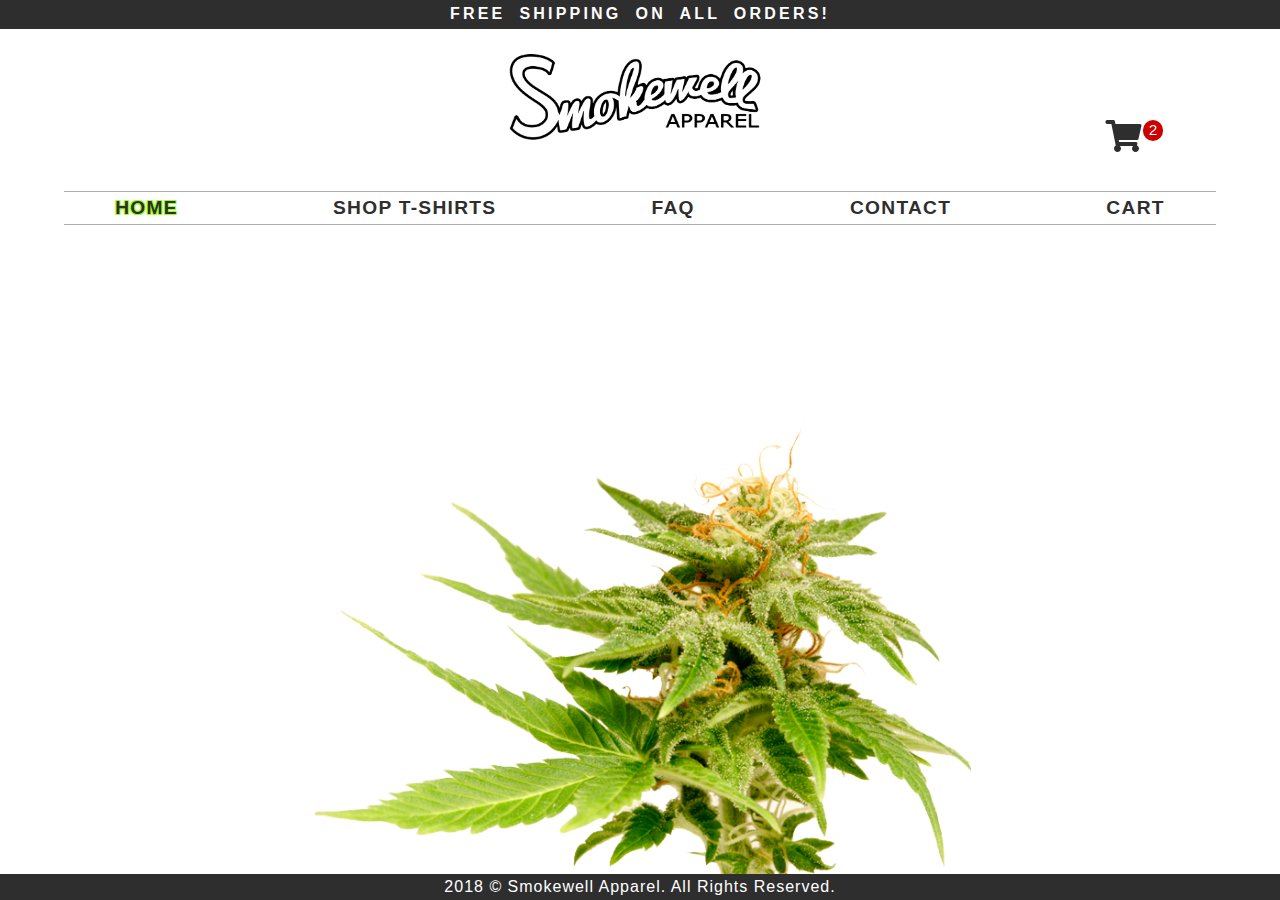
==== commit ad3f47e7: "create checkout nav show and hide function and fix nav resize bug" ====
--- a/index.html
+++ b/index.html
@@ -64,8 +64,9 @@
 <!-- 					<a class="nav-link" href=""><span class="nav-icons"><i class="fas fa-info"></i></span> About Us</a>
 -->					<a class="nav-link" href="faq.html"><span class="nav-icons"><i class="fas fa-question"></i></span> FAQ</a>
 				<a class="nav-link" href="contact.html"><span class="nav-icons"><i class="fas fa-comments"></i></span> Contact</a>
-				<!-- <a class="nav-link" href="checkout.html"><span class="nav-icons"><i class="fa fa-shopping-cart" aria-hidden="true"></i> <span id="cart-counter">2</span></span> Checkout</a> -->
-				<div id="nav-cart-link" class="nav-link" onmouseover="cartIconHover()" onmouseout="cartIconHover()" onclick="toggleCart()">Cart</div>
+				<a class="nav-link" href="checkout.html"><span class="nav-icons"><i class="fa fa-shopping-cart" aria-hidden="true"></i> <span id="cart-counter">2</span></span> Checkout</a>
+
+				<div id="nav-cart-link" onmouseover="cartIconHover()" onmouseout="cartIconHover()" onclick="toggleCart()">Cart</div>
 			</div>
 			<div id="nav-return" onclick="toggleNav()">Continue Shopping...</div>
 		</nav>
--- a/assets/CSS/style.css
+++ b/assets/CSS/style.css
@@ -182,17 +182,21 @@
     font-weight: 600;
     font-family: 'Liberator', sans-serif;
 }
+#inner-header-container {
+	max-width: 1280px;
+	margin: 0 auto;
+}
 #header-section-left {
 	display: inline-block;
-	width: 27%;
+	width: 25%;
 }
 #header-section-center { 
 	display: inline-block;
-	width: 44%;
+	width: 50%;
 }
 #header-section-right {
 	display: inline-block;
-	width: 27%;
+	width: 24%;
 }
 #main-logo {
 	max-width: 25rem;
@@ -243,6 +247,7 @@
 	color: #2e2e2e;
 	font-size: 2.5rem;
 	display: none;
+	cursor: pointer;
 }
 
 /*//////////////////////////////////////////////////////////////////////////////////
@@ -281,6 +286,7 @@
 .nav-icons {
 	display: none;
 }
+#nav-cart-link,
 .nav-link {
 	font-family: 'Liberator', sans-serif;
 	text-transform: uppercase;
@@ -292,11 +298,15 @@
 	padding: .5rem 4rem;
 	cursor: pointer;
 }
+#nav-cart-link:hover,
 .nav-link:hover {
 	transform: scale(1.05);
 	transition: all 50ms linear;
 	text-shadow: 1px 0 0 #99ff11, -1px 0 0 #99ff11, 0 1px 0 #99ff11, 0 -1px 0 #99ff11, 1px 1px #99ff11, -1px -1px 0 #99ff11, 1px -1px 0 #99ff11, -1px 1px 0 #99ff11;
 }
+.nav-link:last-child {
+	display: none;
+}
 .topnav .icon {
 	display: none;
 }
@@ -308,19 +318,18 @@
 }
 #menu-container {
 	width: 90%;
+	max-width: 1280px;
 	border-top: solid 1px #afafaf;
 	border-bottom: solid 1px #afafaf;
 	margin: 0 auto;
-    height: 100%;
     background-color: #fff;
     transition: width 250ms ease-out;
+    z-index: 999;
 }
 #mobile-nav-container {
 	display: flex;
 	justify-content: space-between;
 	width: 100%;
-	max-width: 1280px;
-	margin: 0 auto;
 }
 #nav-return {
 	display: none;
@@ -518,6 +527,7 @@
 		width: 6rem;
 		text-align: center;
 		color: #fff;
+		cursor: pointer;
 	}
 	.nav-link:last-child {
 		border-bottom: none;
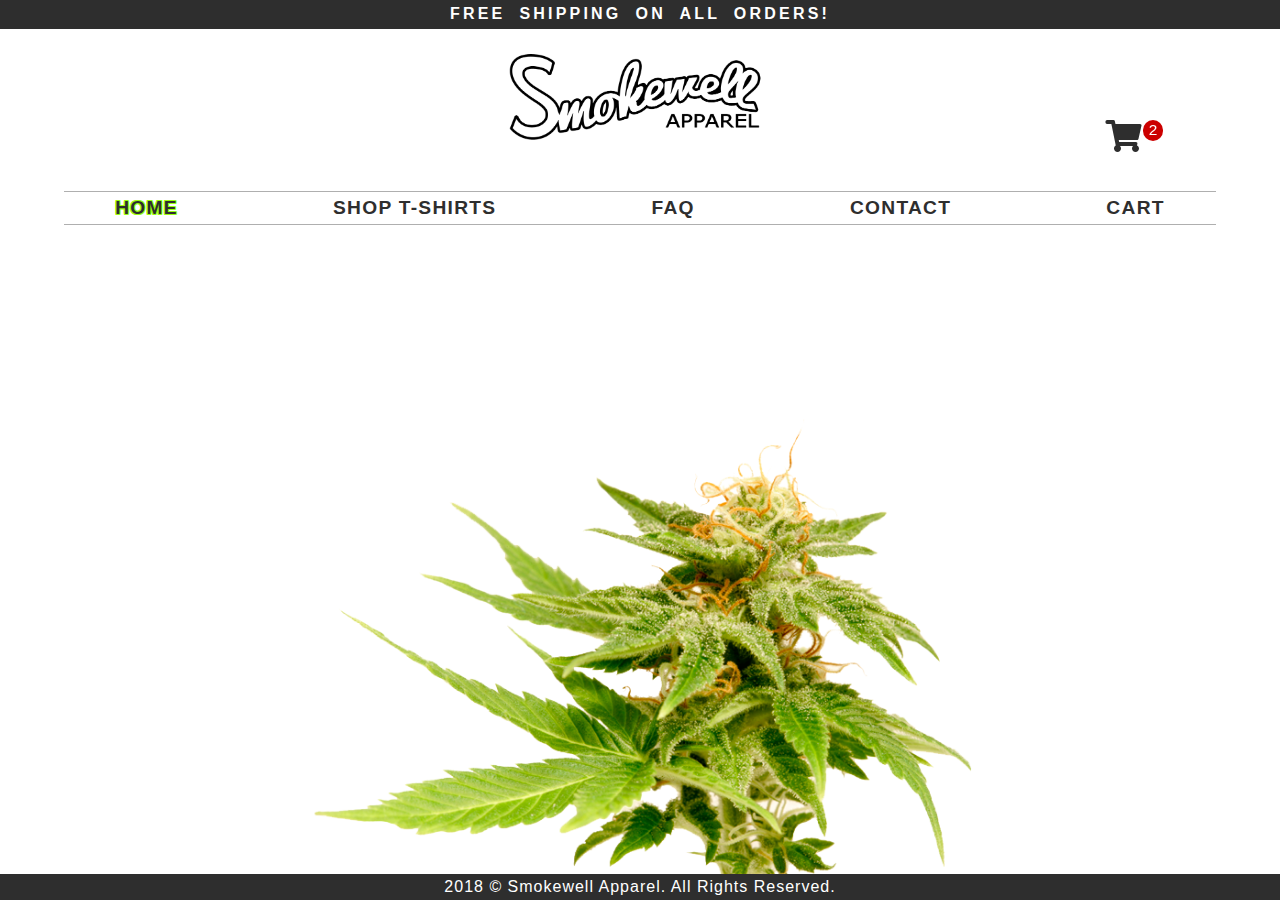
==== commit 3c375722: "added font-awesome locally" ====
--- a/index.html
+++ b/index.html
@@ -8,7 +8,7 @@
     <link rel="stylesheet" type="text/css" href="assets/CSS/reset.css">
     <link rel="stylesheet" type="text/css" href="assets/CSS/style.css">
     <link rel="stylesheet" id="storefront-fonts-css" href="https://fonts.googleapis.com/css?family=Source+Sans+Pro:400,300,300italic,400italic,600,700,900&amp;subset=latin%2Clatin-ext" type="text/css" media="all">
-    <link rel="stylesheet" href="https://use.fontawesome.com/releases/v5.1.0/css/all.css">
+    <link rel="stylesheet" href="assets/fonts/fontawesome-5.2.0/css/all.css">
     <link rel="icon" type="text/css" href="assets/images/icon.ico">
 </head>
 <body>
@@ -25,7 +25,7 @@
 		<div id="header-section-right">
 			<div id="cart-icon-container" onclick="toggleCart()">
 				<i id="cart-icon" class="fa fa-shopping-cart" aria-hidden="true"></i>
-				<span id="cart-counter">2</span>
+				<span id="cart-counter-icon" class="cart-counter">2</span>
 			</div>
 		</div>
 		<div id="cart-container">
@@ -64,9 +64,9 @@
 <!-- 					<a class="nav-link" href=""><span class="nav-icons"><i class="fas fa-info"></i></span> About Us</a>
 -->					<a class="nav-link" href="faq.html"><span class="nav-icons"><i class="fas fa-question"></i></span> FAQ</a>
 				<a class="nav-link" href="contact.html"><span class="nav-icons"><i class="fas fa-comments"></i></span> Contact</a>
-				<a class="nav-link" href="checkout.html"><span class="nav-icons"><i class="fa fa-shopping-cart" aria-hidden="true"></i> <span id="cart-counter">2</span></span> Checkout</a>
+				<a class="nav-link" href="checkout.html"><span class="nav-icons"><i class="fa fa-shopping-cart" aria-hidden="true"></i> <span class="cart-counter">2</span></span> Checkout</a>
 
-				<div id="nav-cart-link" onmouseover="cartIconHover()" onmouseout="cartIconHover()" onclick="toggleCart()">Cart</div>
+				<div id="nav-cart-link" onmouseover="cartIconHover()" onmouseout="cartIconHover()" onclick="toggleCart()">Cart<span id="cart-counter-link" class="cart-counter">2</span></div>
 			</div>
 			<div id="nav-return" onclick="toggleNav()">Continue Shopping...</div>
 		</nav>
--- a/assets/CSS/style.css
+++ b/assets/CSS/style.css
@@ -158,6 +158,22 @@
 }
 
 /*//////////////////////////////////////////////////////////////////////////////////
+/////// CONTACT ////////////////////////////////////////////////////////////////////
+//////////////////////////////////////////////////////////////////////////////////*/
+
+#contact-container {
+	font-size: 1.25rem;
+	background-color: #eee;
+    color: #2e2e2e;
+    width: 90%;
+    height: 250px;
+	display: block;
+	margin: 3rem auto;
+	border: solid 1px #afafaf;
+	border-radius: 12px;
+}
+
+/*//////////////////////////////////////////////////////////////////////////////////
 /////// HEADER /////////////////////////////////////////////////////////////////////
 //////////////////////////////////////////////////////////////////////////////////*/
 
@@ -218,10 +234,8 @@
   	perspective: 1000px;
 }
 .cart-icon-hover,
-#nav-cart-link:hover ~ #cart-icon,
-#nav-cart-link:hover ~ #cart-counter,
 #cart-icon-container:hover #cart-icon, 
-#cart-icon-container:hover #cart-counter {
+#cart-icon-container:hover #cart-counter-icon {
 	animation: money-hop 1s cubic-bezier(.36,.07,.19,.97) both;
   	transform: translate3d(0, 0, 0);
   	backface-visibility: hidden;
@@ -231,7 +245,7 @@
 	text-shadow: 1px 0 0 #99ff11, -1px 0 0 #99ff11, 0 1px 0 #99ff11, 0 -1px 0 #99ff11, 1px 1px #99ff11, -1px -1px 0 #99ff11, 1px -1px 0 #99ff11, -1px 1px 0 #99ff11;
 }
 
-#cart-counter {
+.cart-counter {
     background-color: #cc0000;
     border-radius: 1.6rem;
     width: 1.6rem;
@@ -297,6 +311,14 @@
 	letter-spacing: .1rem;
 	padding: .5rem 4rem;
 	cursor: pointer;
+}
+#cart-counter-link {
+	display: none;
+}
+#nav-cart-link:hover #cart-counter-link,
+#cart-counter-link:hover {
+	transform: none;
+	text-shadow: none;
 }
 #nav-cart-link:hover,
 .nav-link:hover {
